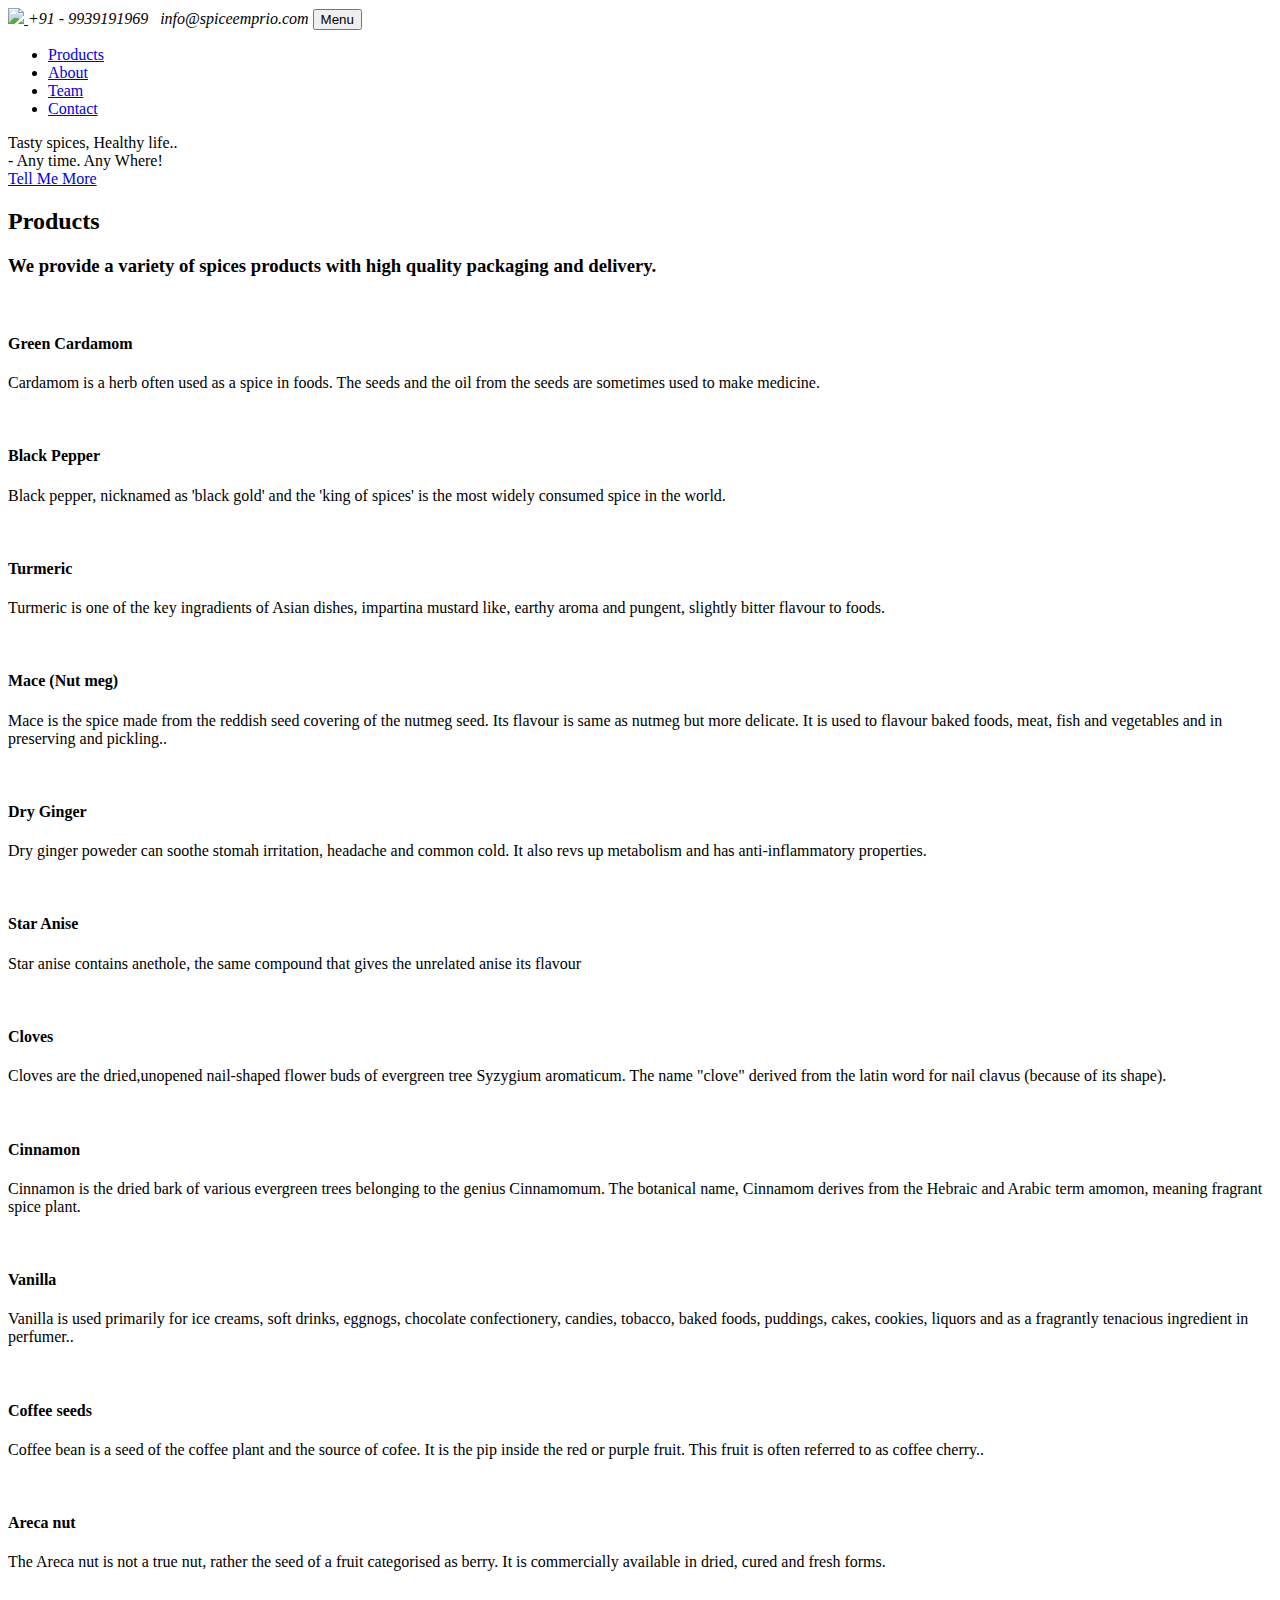
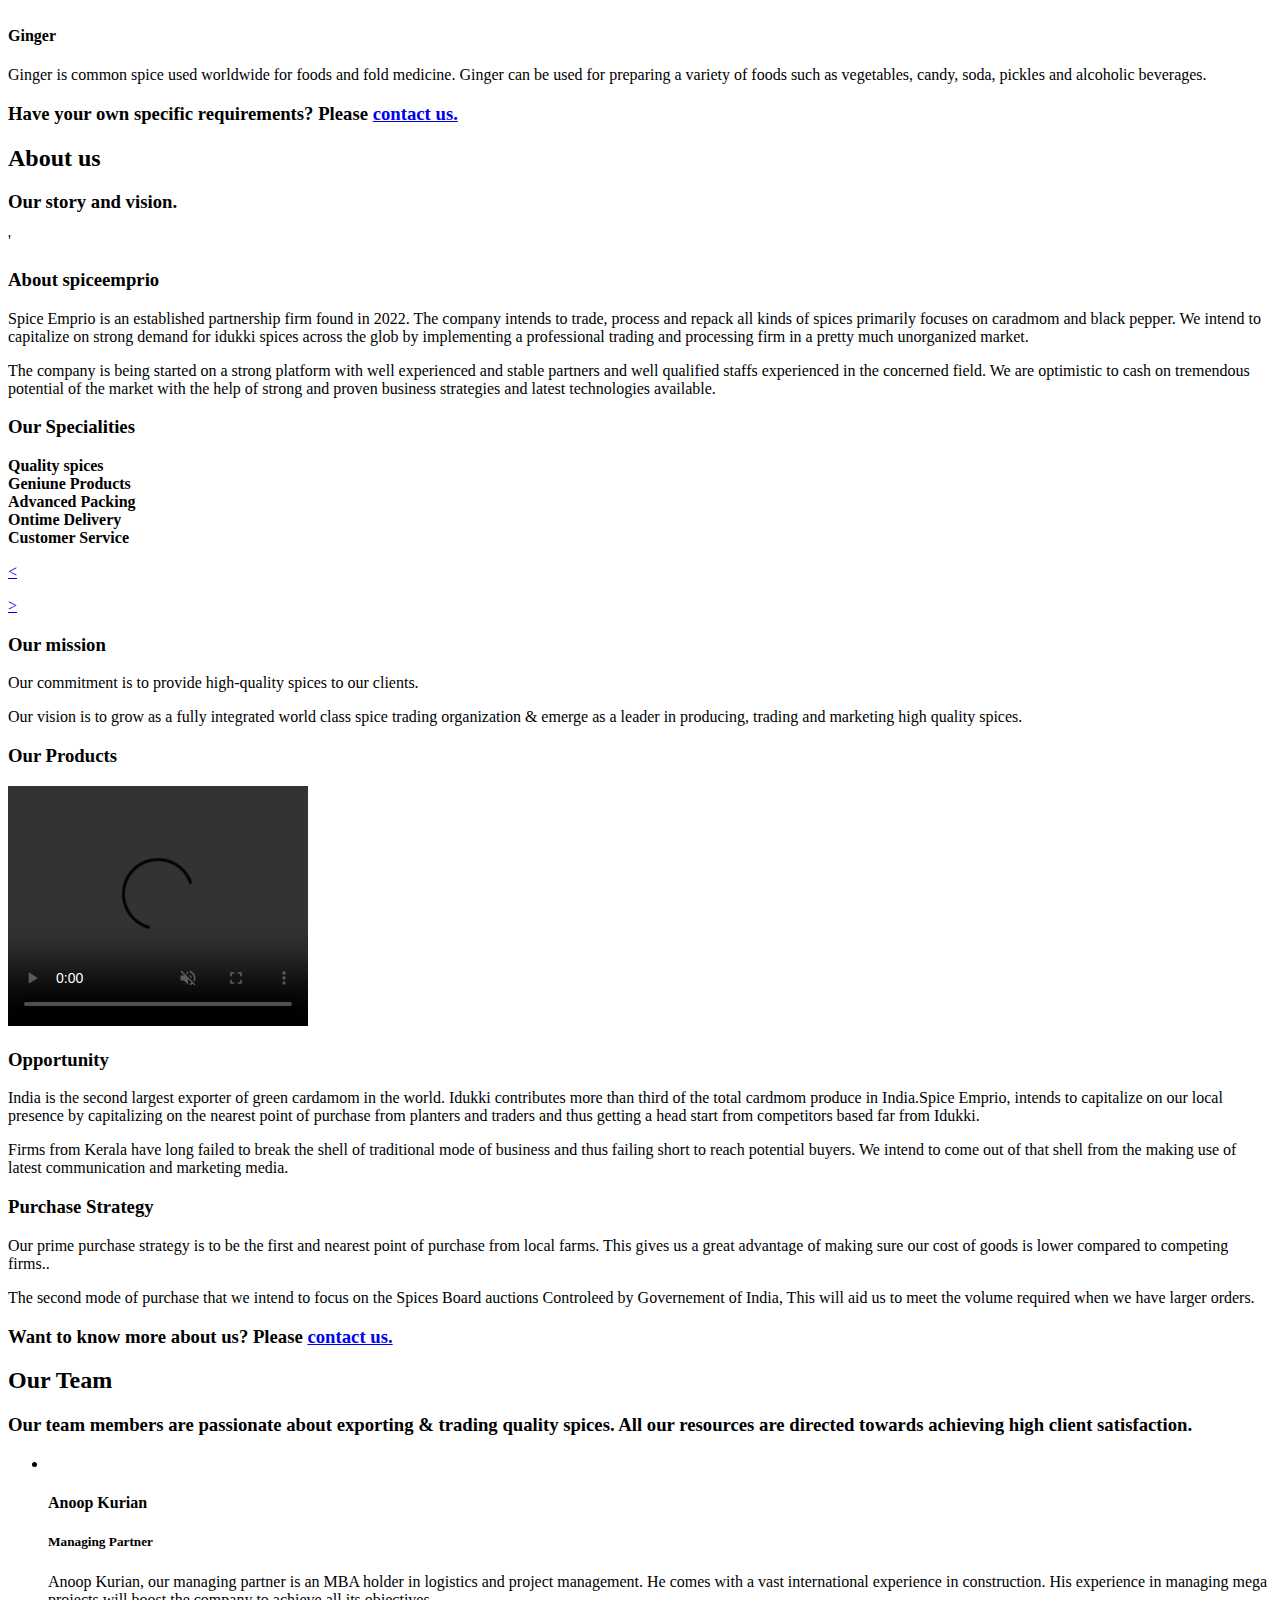
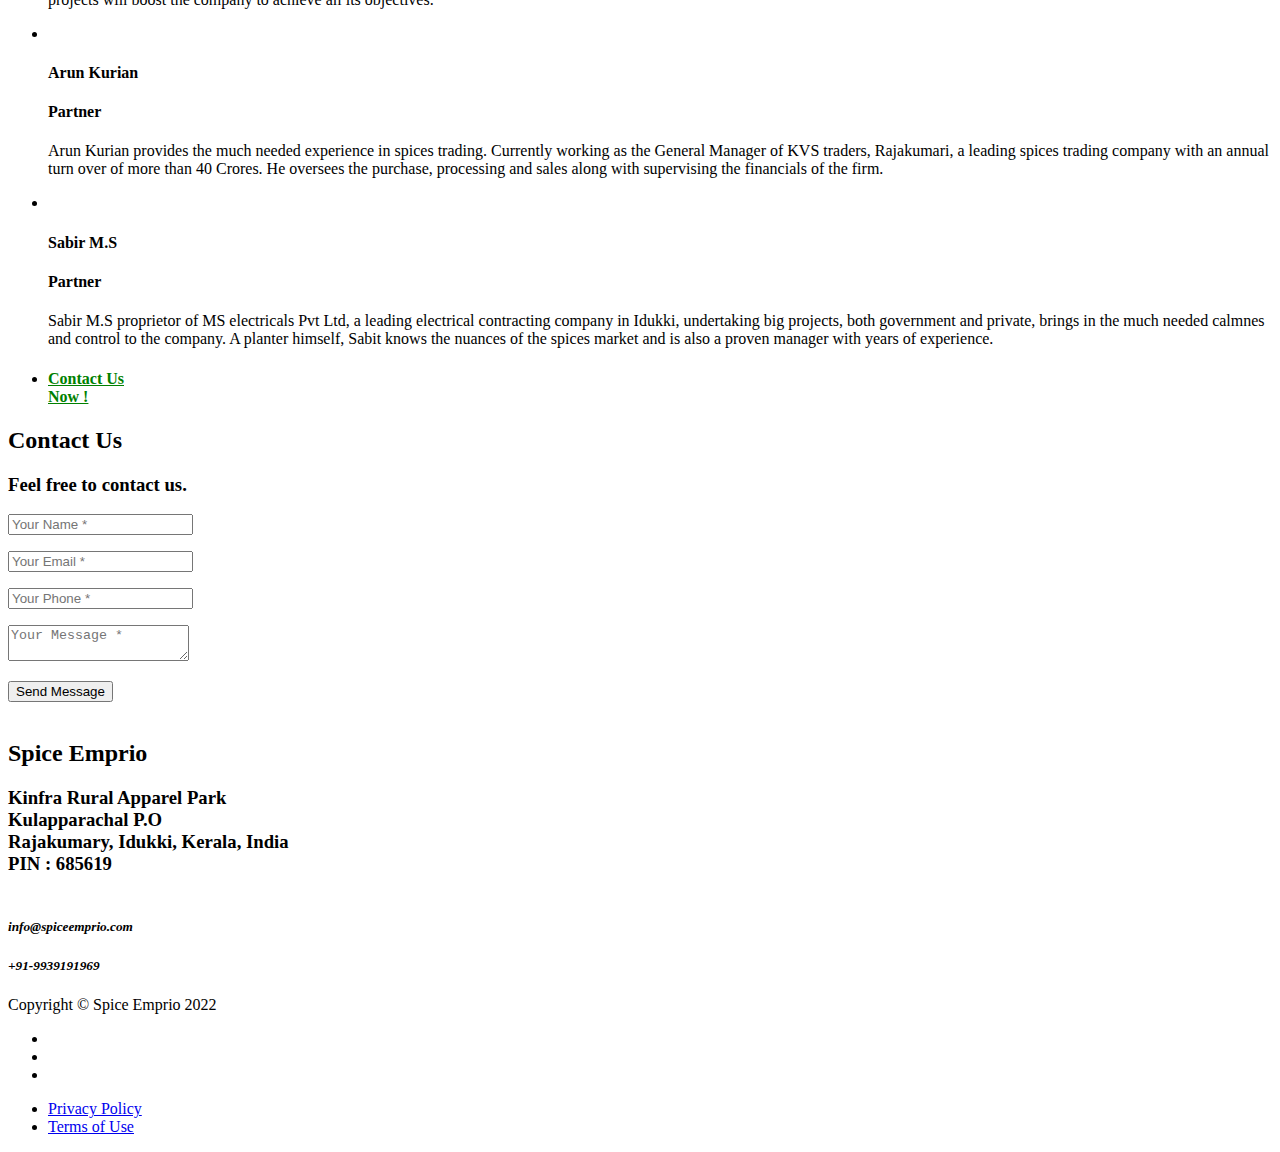
==== index.html @ 40943c02 "video size" ====
<!DOCTYPE html>
<html lang="en">

<head>

    <meta charset="utf-8">
    <meta name="viewport" content="width=device-width, initial-scale=1, shrink-to-fit=no">
    <meta name="description" content="Spice Emprio, Spices from Kerala, Idukki, Cardamom, Pepper">
    <meta name="author" content="spiceemprio">

    <title>Spice Emprio - Kerala</title>

    <!-- Bootstrap core CSS -->
    <link href="public/vendor/bootstrap/css/bootstrap.min.css" rel="stylesheet">

    <!-- Custom fonts for this template -->
    <link href="public/vendor/font-awesome/css/font-awesome.min.css" rel="stylesheet" type="text/css">
    <link href="https://fonts.googleapis.com/css?family=Montserrat:400,700" rel="stylesheet" type="text/css">
    <link href='https://fonts.googleapis.com/css?family=Kaushan+Script' rel='stylesheet' type='text/css'>
    <link href='https://fonts.googleapis.com/css?family=Droid+Serif:400,700,400italic,700italic' rel='stylesheet'
          type='text/css'>
    <link href='https://fonts.googleapis.com/css?family=Roboto+Slab:400,100,300,700' rel='stylesheet' type='text/css'>
    <link href='https://fonts.googleapis.com/css?family=Lobster:400,100,300,700' rel='stylesheet' type='text/css'>
    <!-- Custom styles for this template -->
    <link href="public/css/agency.min.css" rel="stylesheet">
</head>

<body id="page-top">

<!-- Navigation -->
<nav class="navbar navbar-expand-lg navbar-dark fixed-top" id="mainNav">
    <div class="container">
        <a class="navbar-brand js-scroll-trigger" href="#page-top"><img src="public/img/emblem.png"> </a>
        <a class="text-white text-lowercase"><i class="fa fa-mobile"> +91 - 9939191969</i></a>
        <a class="text-white text-lowercase">&nbsp;<i class="fa fa-envelope"> info@spiceemprio.com</i></a>
        <button class="navbar-toggler navbar-toggler-right" type="button" data-toggle="collapse"
                data-target="#navbarResponsive" aria-controls="navbarResponsive" aria-expanded="false"
                aria-label="Toggle navigation">
            Menu
            <i class="fa fa-bars"></i>
        </button>
        <div class="collapse navbar-collapse" id="navbarResponsive">
            <ul class="navbar-nav text-uppercase ml-auto">
                <li class="nav-item">
                    <a class="nav-link js-scroll-trigger" href="#products">Products</a>
                </li>
                <li class="nav-item">
                    <a class="nav-link js-scroll-trigger" href="#about">About</a>
                </li>
                <li class="nav-item">
                    <a class="nav-link js-scroll-trigger" href="#team">Team</a>
                </li>
                <li class="nav-item">
                    <a class="nav-link js-scroll-trigger" href="#contact">Contact</a>
                </li>
            </ul>
        </div>
    </div>
</nav>

<!-- Header -->
<header class="masthead">
    <div class="image-box" id="image-box">
    <div class="container">
        <div class="intro-text text-right">
            <div class="main-logo"></div>
            <div class="intro-heading">Tasty spices, Healthy life..</div>
            <div class="intro-lead-sub">- Any time. Any Where!</div>
            <a class="btn btn-secondary btn-lg text-uppercase js-scroll-trigger" href="#products">Tell Me More</a>
        </div>
    </div>
    </div>
</header>


<!-- Portfolio Grid -->
<section class="bg-light" id="products">
    <div class="container">
        <div class="row">
            <div class="col-lg-12 text-center">
                <h2 class="section-heading text-uppercase">Products</h2>
                <h3 class="section-subheading text-muted">We provide a variety of spices products with high quality packaging and delivery.</h3>
            </div>
        </div>
        <div class="row">
            <div class="col-md-4 col-sm-6 services-item">
                    <img class="img-fluid" src="public/img/services/cardamom.jpg" alt="">
                <div class="services-caption">
                    <h4>Green Cardamom</h4>
                    <p class="text-muted">Cardamom is a herb often used as a spice in foods. The seeds and the oil from the seeds are sometimes used to make medicine.</p>
                </div>
            </div>
            <div class="col-md-4 col-sm-6 services-item">
                <img class="img-fluid" src="public/img/services/pepper.png" alt="">
                <div class="services-caption">
                    <h4>Black Pepper</h4>
                    <p class="text-muted">Black pepper, nicknamed as 'black gold' and the 'king of spices' is the most widely consumed spice in the world. </p>
                </div>
            </div>
            <div class="col-md-4 col-sm-6 services-item">
                <img class="img-fluid" src="public/img/services/turmeric.jpg" alt="">
                <div class="services-caption">
                    <h4>Turmeric</h4>
                    <p class="text-muted">Turmeric is one of the key ingradients of Asian dishes, impartina mustard like, earthy aroma and pungent, slightly bitter flavour to foods.</p>
                </div>
            </div>
            <div class="col-md-4 col-sm-6 services-item">
                <a class="services-link" data-toggle="modal" href="#servicesModal6">
                    <img class="img-fluid" src="public/img/services/mace.jpg" alt="">
                </a>
                <div class="services-caption">
                    <h4>Mace (Nut meg)</h4>
                    <p class="text-muted">Mace is the spice made from the reddish seed covering of the nutmeg seed. Its flavour is same as nutmeg but more delicate. It is used to flavour baked foods, meat, fish and vegetables and in preserving and pickling..</p>
                </div>
            </div>
            <div class="col-md-4 col-sm-6 services-item">
                    <img class="img-fluid" src="public/img/services/dry-ginger.jpg" alt="">
                <div class="services-caption">
                    <h4>Dry Ginger</h4>
                    <p class="text-muted">Dry ginger poweder can soothe stomah irritation, headache and common cold. It also revs up metabolism and has anti-inflammatory properties.</p>
                </div>
            </div>
            <div class="col-md-4 col-sm-6 services-item">
                <img class="img-fluid" src="public/img/services/star-anise.jpg" alt="">
                <div class="services-caption">
                    <h4>Star Anise</h4>
                    <p class="text-muted">Star anise contains anethole, the same compound that gives the unrelated anise its flavour</p>
                </div>
            </div>
             <div class="col-md-4 col-sm-6 services-item">
                <img class="img-fluid" src="public/img/services/cloves.jpg" alt="">
                <div class="services-caption">
                    <h4>Cloves</h4>
                    <p class="text-muted">Cloves are the dried,unopened nail-shaped flower buds of evergreen tree Syzygium aromaticum. The name "clove" derived from the latin word for nail clavus (because of its shape).</p>
                </div>
             </div>
              <div class="col-md-4 col-sm-6 services-item">
                <img class="img-fluid" src="public/img/services/cinnamon.jpg" alt="">
                <div class="services-caption">
                    <h4>Cinnamon</h4>
                    <p class="text-muted">Cinnamon is the dried bark of various evergreen trees belonging to the genius Cinnamomum. The botanical name, Cinnamom derives from the Hebraic and Arabic term amomon, meaning fragrant spice plant.</p>
                </div>
             </div>
               <div class="col-md-4 col-sm-6 services-item">
                <img class="img-fluid" src="public/img/services/vanilla.jpg" alt="">
                <div class="services-caption">
                    <h4>Vanilla</h4>
                    <p class="text-muted">Vanilla is used primarily for ice creams, soft drinks, eggnogs, chocolate confectionery, candies, tobacco, baked foods, puddings, cakes, cookies, liquors and as a fragrantly tenacious ingredient in perfumer..</p>
                </div>
            </div>
             <div class="col-md-4 col-sm-6 services-item">
                <img class="img-fluid" src="public/img/services/cofee.jpg" alt="">
                <div class="services-caption">
                    <h4>Coffee seeds</h4>
                    <p class="text-muted">Coffee bean is a seed of the coffee plant and the source of cofee. It is the pip inside the red or purple fruit. This fruit is often referred to as coffee cherry..</p>
                </div>
            </div>
             <div class="col-md-4 col-sm-6 services-item">
                <img class="img-fluid" src="public/img/services/areca-tree.jpg" alt="">
                <div class="services-caption">
                    <h4>Areca nut</h4>
                    <p class="text-muted">The Areca nut is not a true nut, rather the seed of a fruit categorised as berry. It is commercially available in dried, cured and fresh forms.</p>
                </div>
            </div>
             <div class="col-md-4 col-sm-6 services-item">
                <img class="img-fluid" src="public/img/services/ginger.jpg" alt="">
                <div class="services-caption">
                    <h4>Ginger</h4>
                    <p class="text-muted">Ginger is common spice used worldwide for foods and fold medicine. Ginger can be used for preparing a variety of foods such as vegetables, candy, soda, pickles and alcoholic beverages.</p>
                </div>
            </div>

            </div>
        </div>
        <div class="row">
            <div class="col-lg-12 text-center">
                <h3 class="section-subheading">Have your own specific requirements? Please <a href="#contact"> contact us. </a></h3>
            </div>
        </div>
    </div>
</section>

<!-- About -->
<section id="about">
    <div class="container">
        <div class="row">
            <div class="col-lg-12 text-center">
                <h2 class="section-heading text-uppercase">About us</h2>
                <h3 class="section-subheading text-muted">Our story and vision.</h3>
            </div>
        </div>
        <div class="row">'
             <div class="col-lg-6 light-box">
                <h3 class="text-left">About spiceemprio</h3>
                <p>Spice Emprio is an established partnership firm found in 2022. The company intends to trade, process and repack all kinds of spices primarily focuses on caradmom and black pepper. We intend to capitalize on strong demand for idukki spices across the glob by implementing a professional trading and processing firm in a pretty much unorganized market. </p><p> The company is being started on a strong platform with well experienced and stable partners and well qualified staffs experienced in the concerned field. We are optimistic to cash on tremendous potential of the market with the help of strong and proven business strategies and latest technologies available.</p>
            </div>
            <div class="col-lg-5">
                <h3 class="text-left">Our Specialities</h3>
                <div id="destinationsCarousel" class="carousel slide" data-ride="carousel">
                    <!-- Wrapper for slides -->
                    <div class="carousel-inner">
                        <!-- Slide -->
                        <div class="carousel-item active"
                             style="background: url('public/img/carousel/spices.jpg')" ;>
                            <div class="overview"><b>Quality spices</b></div>
                        </div>
                        <!-- Slide -->
                        <div class="carousel-item" style="background: url('public/img/carousel/products.jpg')" ;>
                            <div class="overview"><b>Geniune Products</b></div>
                        </div>
                        <div class="carousel-item" style="background: url('public/img/carousel/packing.jpg')" ;>
                            <div class="overview"><b>Advanced Packing</b></div>
                        </div>
                        <div class="carousel-item" style="background : url('public/img/carousel/delivery.jpg')" ;>
                            <div class="overview"><b>Ontime Delivery</b></div>
                        </div>
                        <div class="carousel-item" style="background: url('public/img/carousel/customer.jpg')" ;>
                            <div class="overview"><b>Customer Service</b></div>
                        </div>
                    </div>
                    <a class="carousel-control left carousel-control-prev" href="#destinationsCarousel"
                       data-slide="prev">
                        <p> < </p>
                    </a>
                    <a class="carousel-control right carousel-control-next" href="#destinationsCarousel"
                       data-slide="next">
                        <p> > </p>
                    </a>
                </div>
            </div>

            <div class="col-md-6 light-box">
                <h3 class="text-left">Our mission</h3>
                <p>Our commitment is to provide high-quality spices to our
                    clients. </p>
                <p>Our vision is to grow as a fully integrated world class spice trading organization & emerge as a leader in producing, trading and marketing high quality spices.</p>
            </div>
            <div class="col-md-5 light-box">
                <h3 class="text-left">Our Products</h3>
                <video width="300px" height="240px" autoplay loop muted controls>
                <source src="public/img/cardamom.mp4" type="video/mp4" />
                </video>
            </div>
            <div class="col-md-6 light-box">
                <h3 class="text-left">Opportunity</h3>
                <p>India is the second largest exporter of green cardamom in the world. Idukki contributes more than third of the total cardmom produce in India.Spice Emprio, intends to capitalize on our local presence by capitalizing on the nearest point of purchase from planters and traders and thus getting a head start from competitors based far from Idukki.</p>
                <p>Firms from Kerala have long failed to break the shell of traditional mode of business and thus failing short to reach potential buyers. We intend to come out of that shell from the making use of latest communication and marketing media.</p>
            </div>
            <div class="col-md-5 light-box">
                <h3 class="text-left">Purchase Strategy</h3>
                <p>Our prime purchase strategy is to be the first and nearest point of purchase from local farms. This gives us a great advantage of making sure our cost of goods is lower compared to competing firms..</p>
                <p>The second mode of purchase that we intend to focus on the Spices Board auctions Controleed by Governement of India, This will aid us to meet the volume required when we have larger orders. </p>
            </div>

        </div>
        <div class="row">
            <div class="col-lg-12 text-center">
                <h3 class="section-subheading">Want to know more about us? Please <a href="#contact"> contact us. </a></h3>
            </div>
        </div>
    </div>
</section>

<!-- Team -->

<section class="bg-light" id="team">
  <div class="container">
        <div class="row">
            <div class="col-lg-12 text-center">
                <h2 class="section-heading text-uppercase">Our Team</h2>
                <h3 class="section-subheading text-muted">Our team members are passionate about exporting & trading quality spices. All our resources are directed towards achieving high client satisfaction.</h3>
            </div>
        </div>
      <div class="row">
            <div class="col-lg-12">
                <ul class="timeline">
                    <li>
                        <div class="timeline-image">
                            <img class="rounded-circle img-fluid" src="public/img/team/anoop.png" alt="">
                        </div>
                        <div class="timeline-panel">
                            <div class="timeline-heading">
                                <h4>Anoop Kurian</h4>
                                <h5 class="subheading">Managing Partner</h5>
                            </div>
                            <div class="timeline-body">
                                <p class="text-muted">Anoop Kurian, our managing partner is an MBA holder in logistics and project management. He comes with a vast international experience in construction. His experience in managing mega projects will boost the company to achieve all its objectives. </p>
                            </div>
                        </div>
                    </li>
                    <li class="timeline-inverted">
                        <div class="timeline-image">
                            <img class="rounded-circle img-fluid" src="public/img/team/arun.png" alt="">
                        </div>
                        <div class="timeline-panel">
                            <div class="timeline-heading">
                                <h4>Arun Kurian</h4>
                                <h4 class="subheading">Partner</h4>
                            </div>
                            <div class="timeline-body">
                                <p class="text-muted">Arun Kurian provides the much needed experience in spices trading. Currently working as the General Manager of KVS traders, Rajakumari, a leading spices trading company with an annual turn over of more than 40 Crores. He oversees the purchase, processing and sales along with supervising the financials of the firm. </p>
                            </div>
                        </div>
                    </li>
                    <li>
                        <div class="timeline-image">
                            <img class="rounded-circle img-fluid" src="public/img/team/sabir.png" alt="">
                        </div>
                        <div class="timeline-panel">
                            <div class="timeline-heading">
                                <h4>Sabir M.S</h4>
                                <h4 class="subheading">Partner</h4>
                            </div>
                            <div class="timeline-body">
                                <p class="text-muted">Sabir M.S proprietor of MS electricals Pvt Ltd, a leading electrical contracting company in Idukki, undertaking big projects, both government and private, brings in the much needed calmnes and control to the company. A planter himself, Sabit knows the nuances of the spices market and is also a proven manager with years of experience.
                                </p>
                            </div>
                        </div>
                    </li>
                    <li class="timeline-inverted">
                        <div class="timeline-image">
                            <a href="#contact" style="color:green"> <h4>Contact Us <br> Now !</h4></a>
                        </div>
                    </li>
                </ul>
            </div>
        </div>
  </div>
</section>


<!-- Contact -->
<section id="contact">
    <div class="container">
        <div class="row">
            <div class="col-lg-12 text-center">
                <h2 class="section-heading text-uppercase">Contact Us</h2>
                <h3 class="section-subheading text-muted">Feel free to contact us.</h3>
            </div>
        </div>
        <div class="row">
            <div class="col-lg-12">
                <form id="contactForm" name="sentMessage" novalidate="novalidate">
                    <div class="row">
                        <div class="col-md-6">
                            <div class="form-group">
                                <input class="form-control" id="name" type="text" placeholder="Your Name *"
                                       required="required" data-validation-required-message="Please enter your name.">
                                <p class="help-block text-danger"></p>
                            </div>
                            <div class="form-group">
                                <input class="form-control" id="email" type="email" placeholder="Your Email *"
                                       required="required"
                                       data-validation-required-message="Please enter your email address.">
                                <p class="help-block text-danger"></p>
                            </div>
                            <div class="form-group">
                                <input class="form-control" id="phone" type="tel" placeholder="Your Phone *"
                                       required="required"
                                       data-validation-required-message="Please enter your phone number.">
                                <p class="help-block text-danger"></p>
                            </div>
                        </div>
                        <div class="col-md-6">
                            <div class="form-group">
                                <textarea class="form-control" id="message" placeholder="Your Message *"
                                          required="required"
                                          data-validation-required-message="Please enter a message."></textarea>
                                <p class="help-block text-danger"></p>
                            </div>
                        </div>
                        <div class="clearfix"></div>
                        <div class="col-lg-12 text-center">
                            <div id="success"></div>
                            <button id="sendMessageButton" class="btn btn-primary btn-xl text-uppercase" type="submit">
                                Send Message
                            </button>
                        </div>
                    </div>
                    <br/>
                </form>

            </div>
            <div class="col-md-6">
                <h2 class="section-subheading text-white text-left">Spice Emprio
                </h2>
                <h3 class="section-subheading text-white text-left">Kinfra Rural Apparel Park
                    <br>Kulapparachal P.O
                    <br>Rajakumary, Idukki, Kerala, India
                    <br>PIN : 685619
                    <br>
                    <br><h5><i class="fa fa-envelope text-white"> info@spiceemprio.com</i></h5>
                    <h5><i class="fa fa-phone text-white"> +91-9939191969</i></h5>
                </h3>
            </div>
            <div class="col-md-6">
           </div>
        </div>
    </div>
</section>

<!-- Footer -->
<footer>
    <div class="container">
        <div class="row">
            <div class="col-md-4">
                <span class="copyright">Copyright &copy; Spice Emprio 2022</span>
            </div>
            <div class="col-md-4">
                <ul class="list-inline social-buttons">
                    <li class="list-inline-item">
                        <a href="#">
                            <i class="fa fa-twitter"></i>
                        </a>
                    </li>
                    <li class="list-inline-item">
                        <a href="https://www.facebook.com/" target="_blank">
                            <i class="fa fa-facebook"></i>
                        </a>
                    </li>
                    <li class="list-inline-item">
                        <a href="#">
                            <i class="fa fa-linkedin"></i>
                        </a>
                    </li>
                </ul>
            </div>
            <div class="col-md-4">
                <ul class="list-inline quicklinks">
                    <li class="list-inline-item">
                        <a href="#">Privacy Policy</a>
                    </li>
                    <li class="list-inline-item">
                        <a href="#">Terms of Use</a>
                    </li>
                </ul>
            </div>
        </div>
    </div>
</footer>

<!-- Bootstrap core JavaScript -->
<script src="public/vendor/jquery/jquery.min.js"></script>
<script src="public/vendor/bootstrap/js/bootstrap.bundle.min.js"></script>

<!-- Plugin JavaScript -->
<script src="public/vendor/jquery-easing/jquery.easing.min.js"></script>

<!-- Contact form JavaScript -->
<script src="public/js/jqBootstrapValidation.js"></script>
<script src="public/js/contact_me.js"></script>

<!-- Custom scripts for this template -->
<script src="public/js/agency.min.js"></script>

<script>

    var counter=0;
var colours=["header-bg.jpg","header-bg-2.jpg","header-bg-5.jpg","header-bg-3.jpg","header-bg-1.jpg"];

$(function() {
    change();

    function change() {
       setTimeout(change,5000);
        color=colours[counter];
	   $('#image-box').css("background-image", "url(public/img/" + colours[counter] + ")" );

	   counter++;

	   if(counter==5){ counter=0;}
    }
});
</script>



</body>

</html>
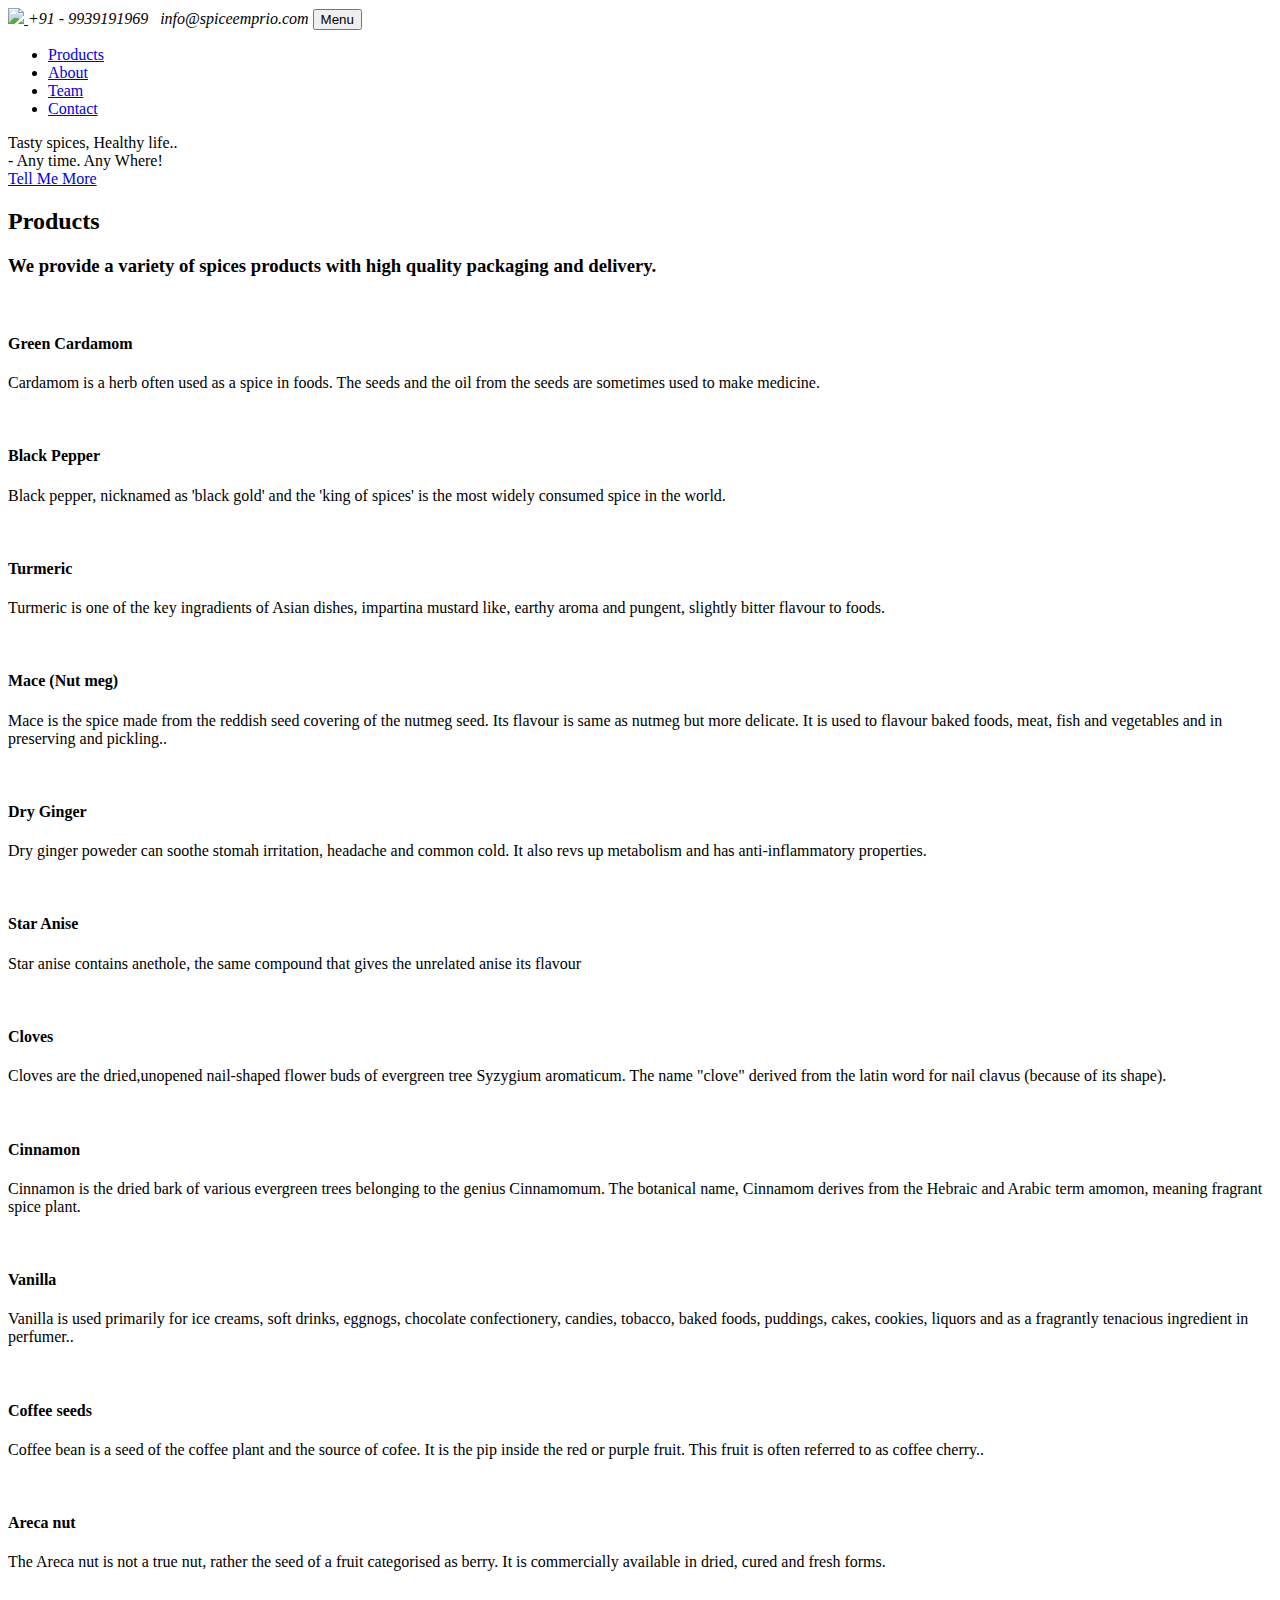
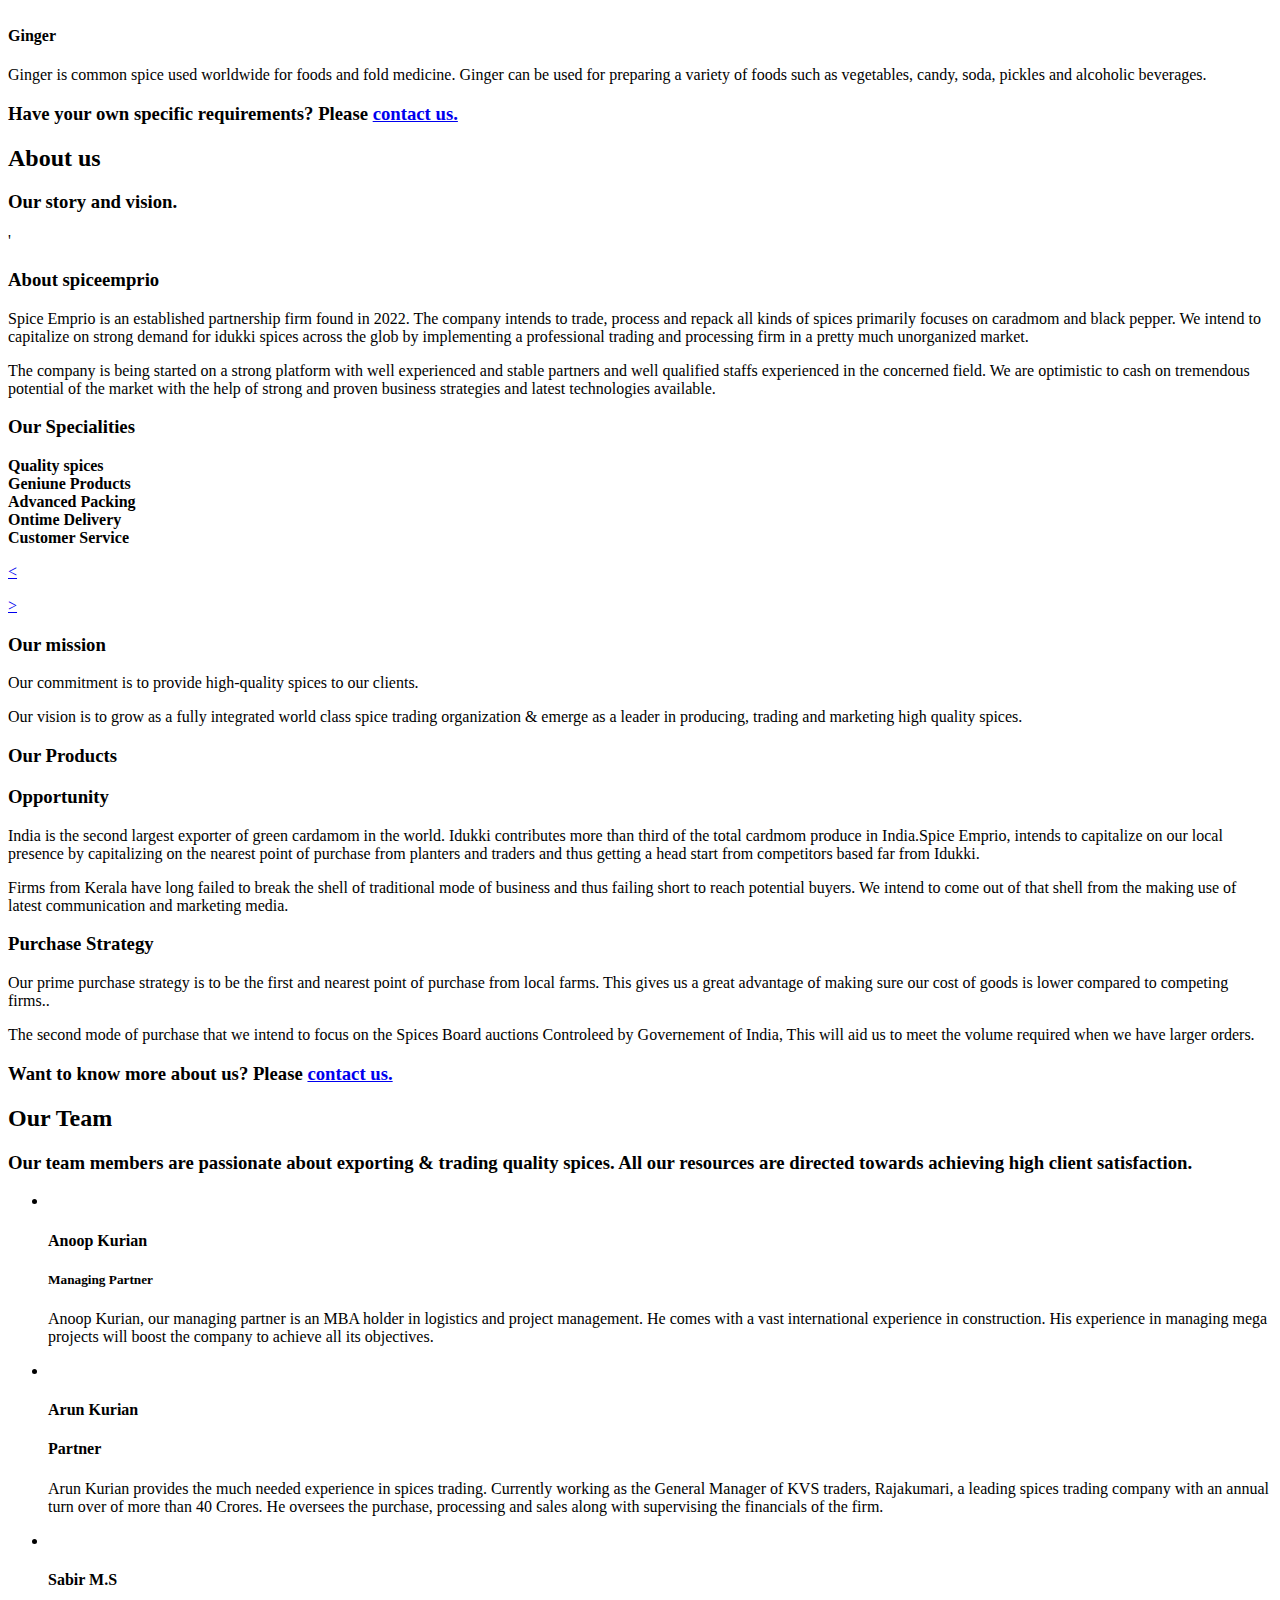
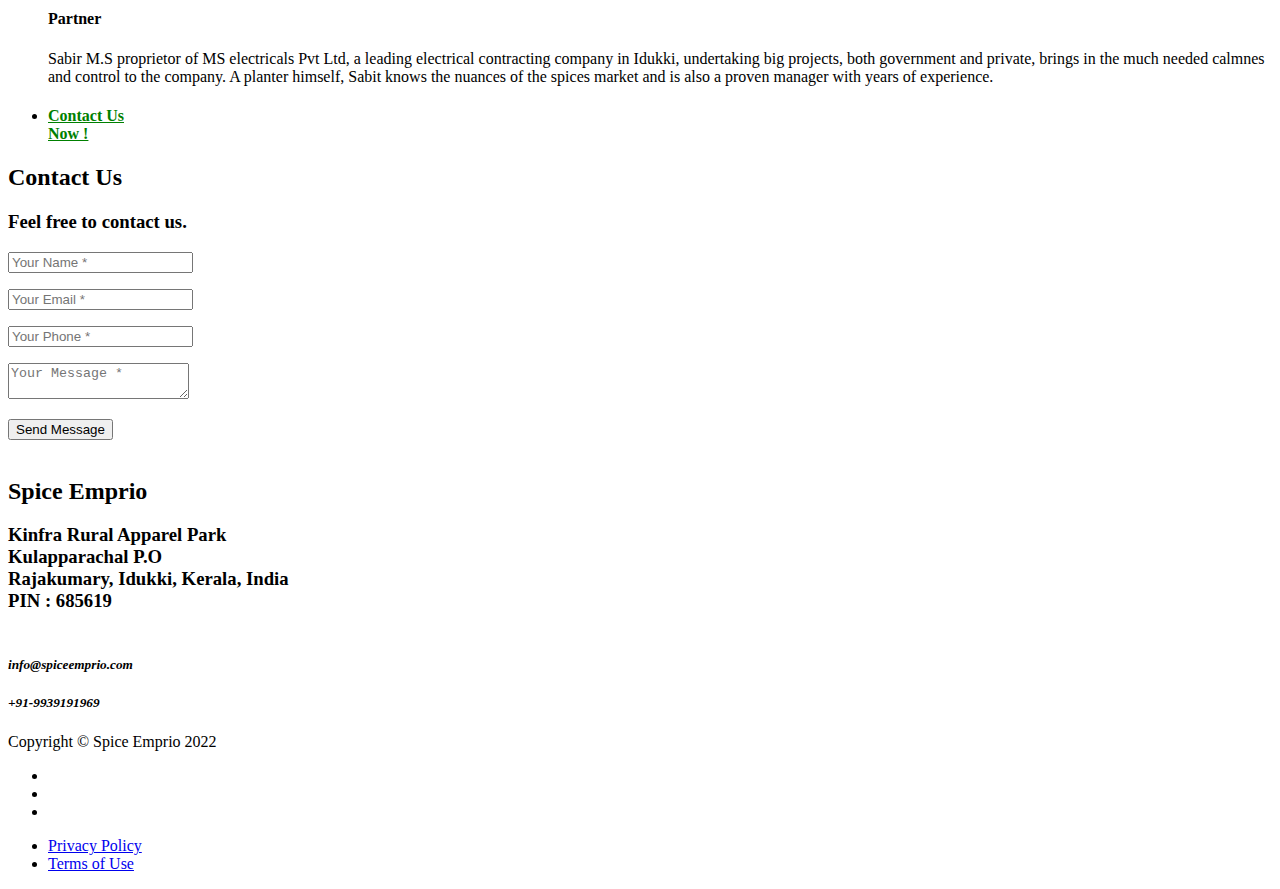
==== commit cabfb3b9: "video commented" ====
--- a/index.html
+++ b/index.html
@@ -237,9 +237,9 @@
             </div>
             <div class="col-md-5 light-box">
                 <h3 class="text-left">Our Products</h3>
-                <video width="300px" height="240px" autoplay loop muted controls>
+               <!-- <video width="300px" height="240px" autoplay loop muted controls>
                 <source src="public/img/cardamom.mp4" type="video/mp4" />
-                </video>
+                </video>-->
             </div>
             <div class="col-md-6 light-box">
                 <h3 class="text-left">Opportunity</h3>
